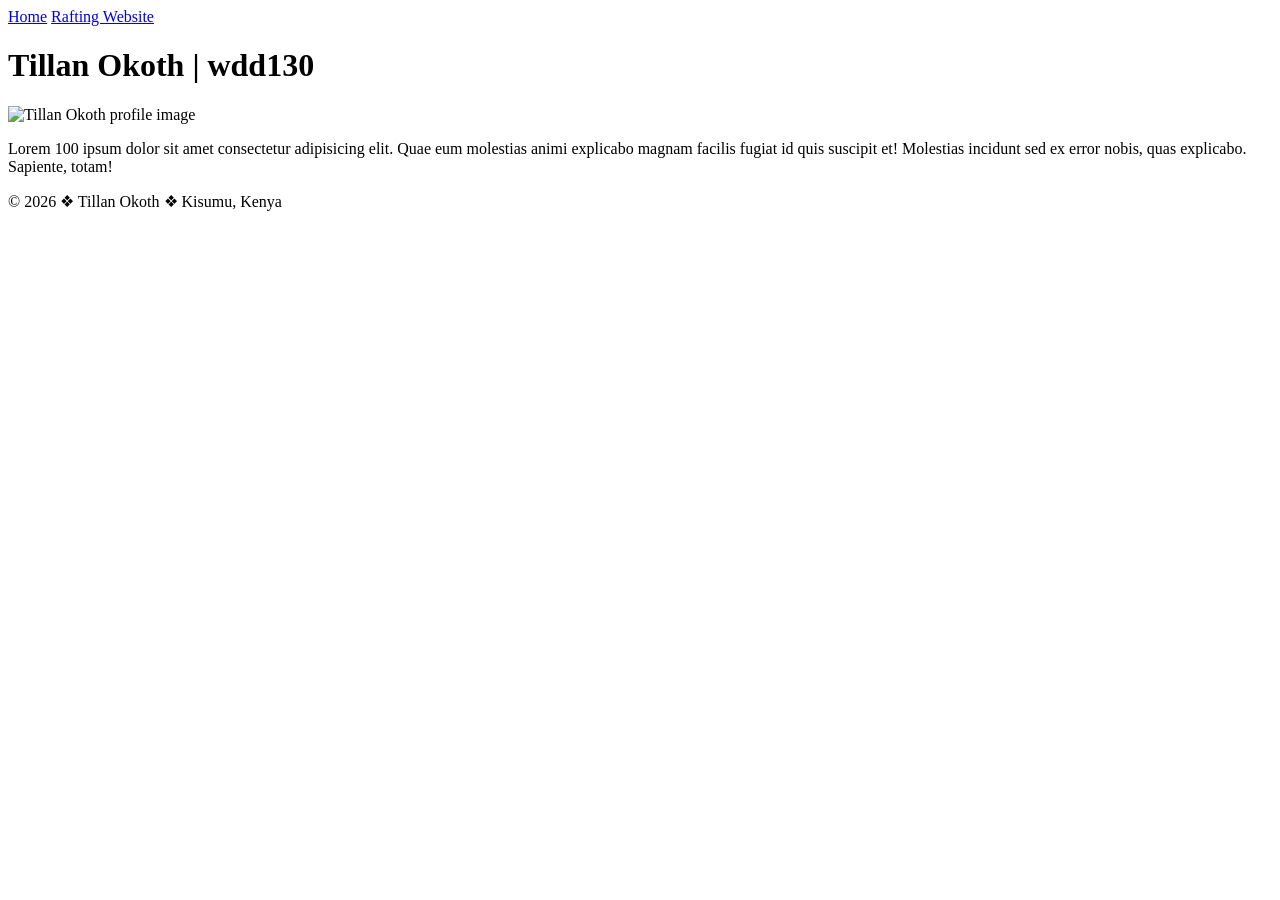
==== index.html @ 4b0a7405 "W01 homepage" ====
<!DOCTYPE html>
<html lang="en">
<head>
    <meta charset="UTF-8">
    <meta name="viewport" content="width=device-width, initial-scale=1.0">
    <title>Tillan okoth | WDD 130</title>
</head>

<body>
    <header>
        <nav>
            <a href="#">Home</a>
            <a href="wwr">Rafting Website</a>
        </nav>
    </header>
  <main>
    <h1>Tillan Okoth | wdd130</h1>
    <img src="images/profile.jpg" alt="Tillan Okoth profile image" width="200">
    <p>Lorem 100 ipsum dolor sit amet consectetur adipisicing elit. Quae eum molestias animi explicabo magnam facilis fugiat id quis suscipit et! Molestias incidunt sed ex error nobis, quas explicabo. Sapiente, totam!</p>
  </main>  
  <footer>
    <p>&copy; 2026 &#10070; Tillan Okoth &#10070; Kisumu, Kenya</p>
  </footer>
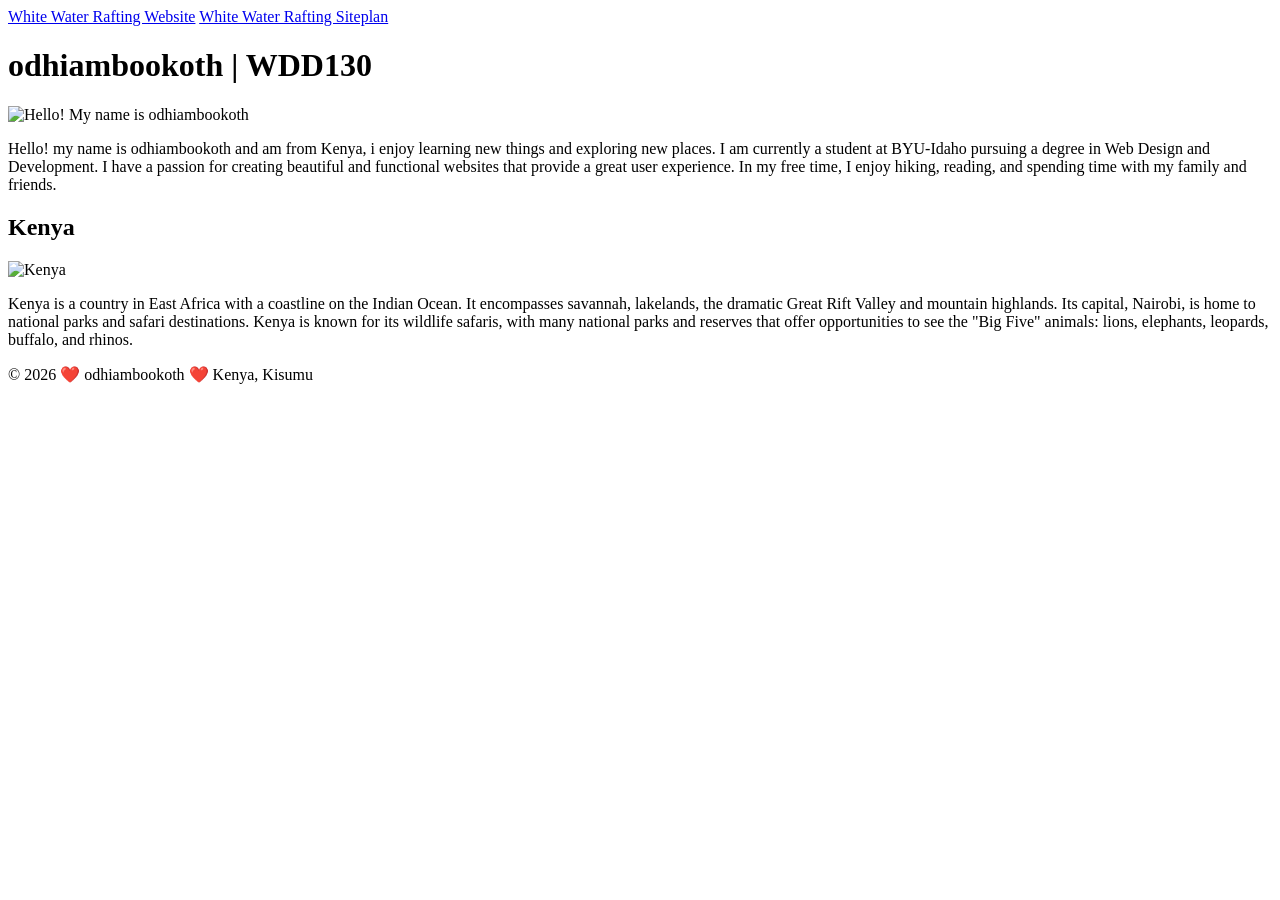
==== commit a1279404: "Add kenya images folder" ====
--- a/index.html
+++ b/index.html
@@ -1,23 +1,33 @@
 <!DOCTYPE html>
-<html lang="en">
-<head>
+<html lang="en-US">
+
+<head></head>
     <meta charset="UTF-8">
     <meta name="viewport" content="width=device-width, initial-scale=1.0">
-    <title>Tillan okoth | WDD 130</title>
+    <title>odhiambookoth | wdd130 </title>
+    <meta name="description" content="odhiambookoth BYU-Idaho WDD130 course home page">
+    <meta name="aurthor" content="odhiambookoth">
+
+    <link rel="stylesheet" href="styles/styles.css">
 </head>
 
 <body>
     <header>
         <nav>
-            <a href="#">Home</a>
-            <a href="wwr">Rafting Website</a>
-        </nav>
+            <a href="#"<Home</a>
+                <a href="wwr/">White Water Rafting Website</a>
+            <a href="wwr/site-plan-rafting.html">White Water Rafting Siteplan</a>
+            </nav>
     </header>
-  <main>
-    <h1>Tillan Okoth | wdd130</h1>
-    <img src="images/profile.jpg" alt="Tillan Okoth profile image" width="200">
-    <p>Lorem 100 ipsum dolor sit amet consectetur adipisicing elit. Quae eum molestias animi explicabo magnam facilis fugiat id quis suscipit et! Molestias incidunt sed ex error nobis, quas explicabo. Sapiente, totam!</p>
-  </main>  
-  <footer>
-    <p>&copy; 2026 &#10070; Tillan Okoth &#10070; Kisumu, Kenya</p>
-  </footer>
+</main>
+<h1>odhiambookoth | WDD130</h1>
+<img src="images/odhiambookoth.jpg" alt="Hello! My name is odhiambookoth" width="300" height="300">
+<p>Hello! my name is odhiambookoth and am from Kenya, i enjoy learning new things and exploring new places. I am currently a student at BYU-Idaho pursuing a degree in Web Design and Development. I have a passion for creating beautiful and functional websites that provide a great user experience. In my free time, I enjoy hiking, reading, and spending time with my family and friends.</p>
+</main>
+<aside>
+    <h2>Kenya</h2>
+    <img src="images/kenya.jpg" alt="Kenya">
+    <p>Kenya is a country in East Africa with a coastline on the Indian Ocean. It encompasses savannah, lakelands, the dramatic Great Rift Valley and mountain highlands. Its capital, Nairobi, is home to national parks and safari destinations. Kenya is known for its wildlife safaris, with many national parks and reserves that offer opportunities to see the "Big Five" animals: lions, elephants, leopards, buffalo, and rhinos.</p>
+</aside>
+</footer>
+<p>© 2026 ❤️ odhiambookoth ❤️ Kenya, Kisumu</p>
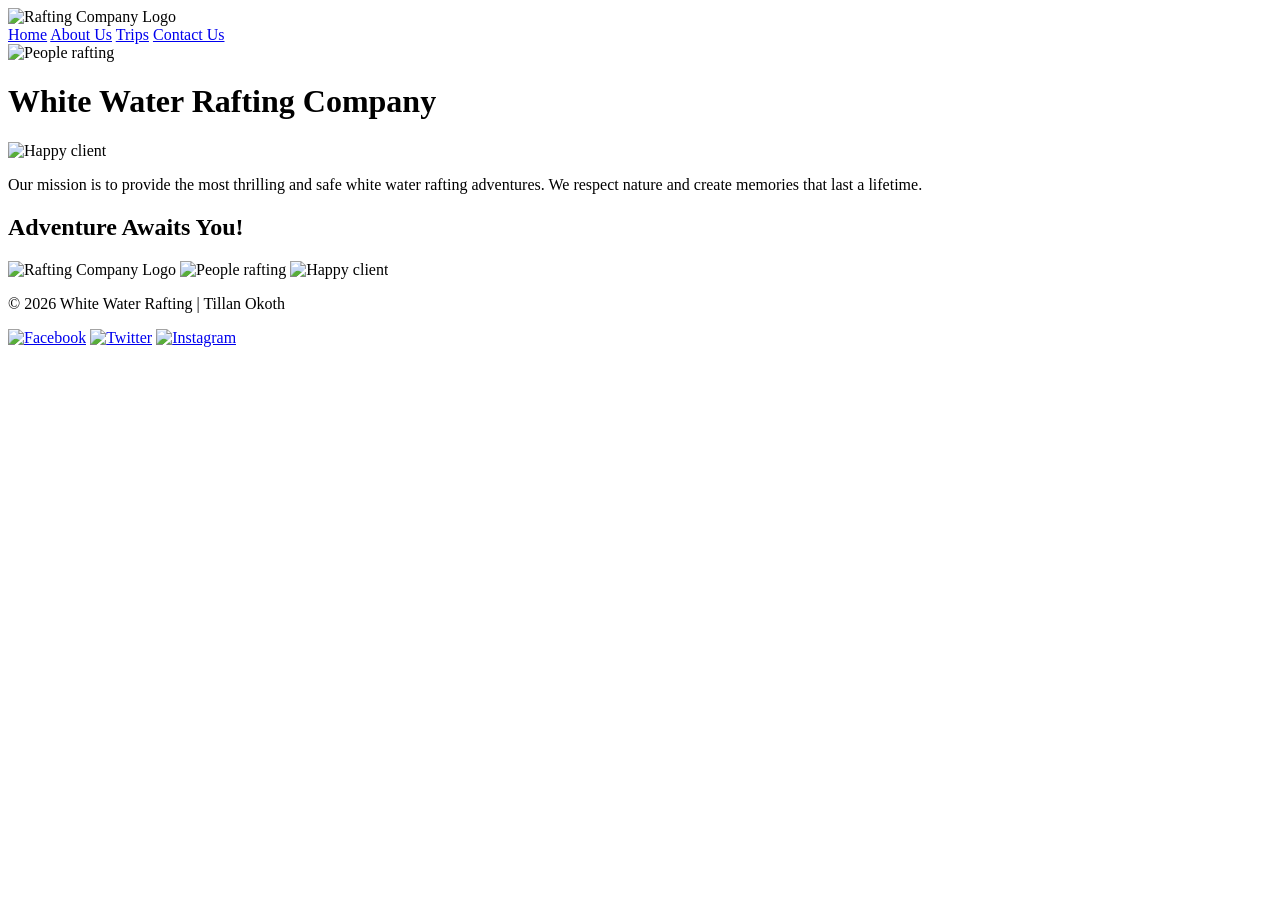
==== commit d77e6448: "add wwr images and index about pages" ====
--- a/index.html
+++ b/index.html
@@ -1,33 +1,53 @@
 <!DOCTYPE html>
-<html lang="en-US">
-
-<head></head>
+<html lang="en">
+<head>
     <meta charset="UTF-8">
     <meta name="viewport" content="width=device-width, initial-scale=1.0">
-    <title>odhiambookoth | wdd130 </title>
-    <meta name="description" content="odhiambookoth BYU-Idaho WDD130 course home page">
-    <meta name="aurthor" content="odhiambookoth">
-
-    <link rel="stylesheet" href="styles/styles.css">
+    <title>About Us - White Water Rafting</title>
+    <meta name="description" content="About our White Water Rafting Company">
+    <meta name="author" content="Tillan Okoth">
+    <link rel="stylesheet" href="styles/rafting.css">
 </head>
-
 <body>
     <header>
+        <img src="rafting.jpg" alt="Rafting Company Logo">
         <nav>
-            <a href="#"<Home</a>
-                <a href="wwr/">White Water Rafting Website</a>
-            <a href="wwr/site-plan-rafting.html">White Water Rafting Siteplan</a>
-            </nav>
+            <a href="index.html">Home</a>
+            <a href="about.html">About Us</a>
+            <a href="trips.html">Trips</a>
+            <a href="contact.html">Contact Us</a>
+        </nav>
     </header>
-</main>
-<h1>odhiambookoth | WDD130</h1>
-<img src="images/odhiambookoth.jpg" alt="Hello! My name is odhiambookoth" width="300" height="300">
-<p>Hello! my name is odhiambookoth and am from Kenya, i enjoy learning new things and exploring new places. I am currently a student at BYU-Idaho pursuing a degree in Web Design and Development. I have a passion for creating beautiful and functional websites that provide a great user experience. In my free time, I enjoy hiking, reading, and spending time with my family and friends.</p>
-</main>
-<aside>
-    <h2>Kenya</h2>
-    <img src="images/kenya.jpg" alt="Kenya">
-    <p>Kenya is a country in East Africa with a coastline on the Indian Ocean. It encompasses savannah, lakelands, the dramatic Great Rift Valley and mountain highlands. Its capital, Nairobi, is home to national parks and safari destinations. Kenya is known for its wildlife safaris, with many national parks and reserves that offer opportunities to see the "Big Five" animals: lions, elephants, leopards, buffalo, and rhinos.</p>
-</aside>
-</footer>
-<p>© 2026 ❤️ odhiambookoth ❤️ Kenya, Kisumu</p>+    <main>
+        <div class="hero">
+            <img src="rafting2.jpg" alt="People rafting">
+            <h1>White Water Rafting Company</h1>
+            <article>
+                <img src="images/happy-client.jpg" alt="Happy client">
+                <p>Our mission is to provide the most thrilling and safe white water rafting adventures. We respect nature and create memories that last a lifetime.</p>
+            </article>
+        </div>
+            </div>
+        </section>
+
+        <section class="adventures">
+            <h2>Adventure Awaits You!</h2>
+    <img src="images/logo.jpg" alt="Rafting Company Logo">
+<img src="images/rafting.jpg" alt="People rafting">
+<img src="images/rafting.jpg" alt="Happy client">        <div class="adventure-gallery">
+                <figure>
+                    
+                </figure>
+            </div>
+        </section>
+    </main>
+    <footer>
+        <p>&copy; 2026 White Water Rafting | Tillan Okoth</p>
+        <nav class="sociallinks">
+            <a href="https://facebook.com"><img src="images/facebook.svg" alt="Facebook"></a>
+            <a href="https://twitter.com"><img src="images/twitter.svg" alt="Twitter"></a>
+            <a href="https://instagram.com"><img src="images/instagram.svg" alt="Instagram"></a>
+        </nav>
+    </footer>
+</body>
+</html>
